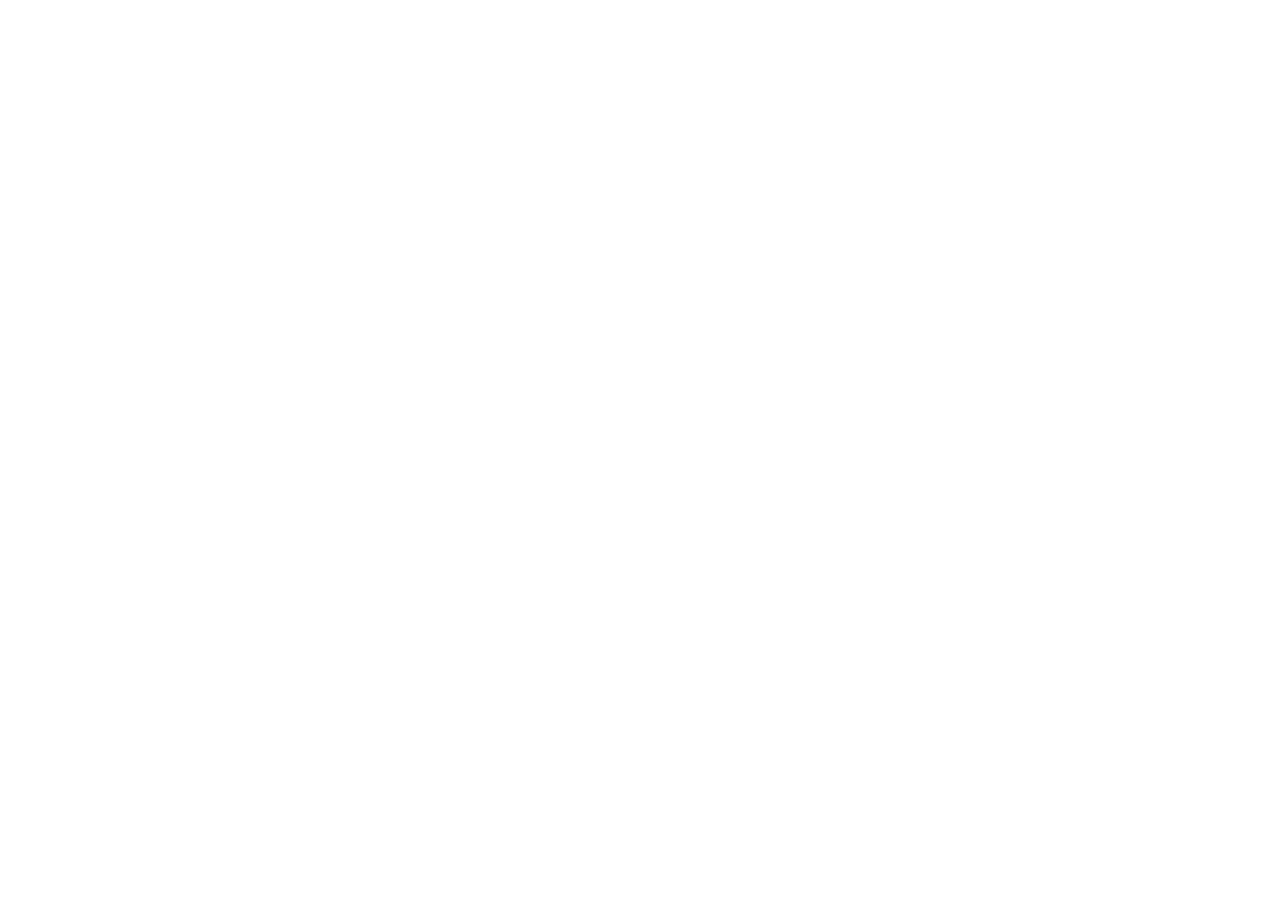
==== 03 CSS/index.html @ aa76c939 "3rd css file commit" ====
<!DOCTYPE html>
<html lang="en">
<head>
    <meta charset="UTF-8">
    <meta name="viewport" content="width=device-width, initial-scale=1.0">
    <title>Document</title>
</head>
<body>
    
</body>
</html>
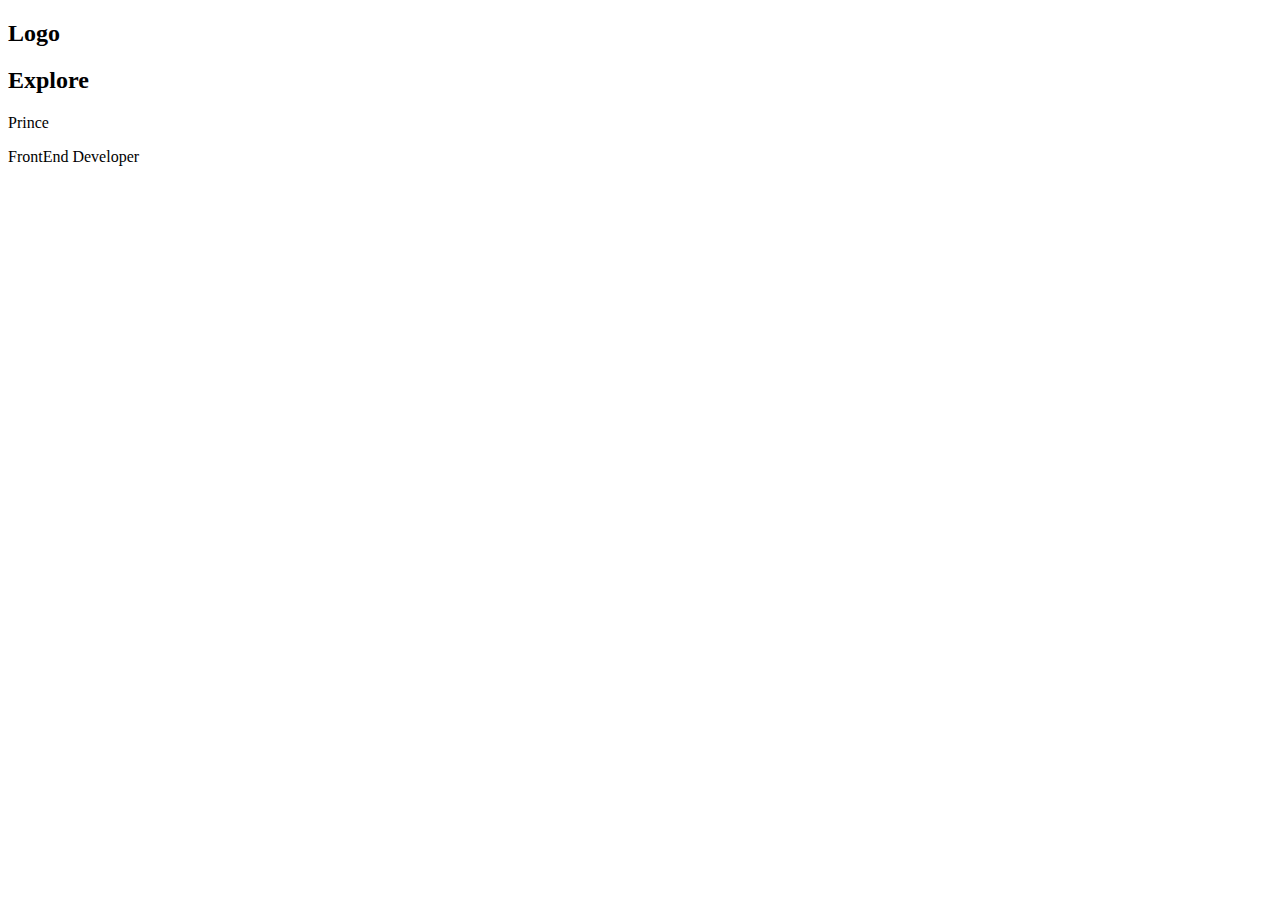
==== commit c5514ec1: "changes done" ====
--- a/03 CSS/index.html
+++ b/03 CSS/index.html
@@ -4,8 +4,19 @@
     <meta charset="UTF-8">
     <meta name="viewport" content="width=device-width, initial-scale=1.0">
     <title>Document</title>
+
 </head>
 <body>
-    
+    <header>
+        <div class="navbar-container container flex">
+            <h2>Logo</h2>
+            <h2>Explore</h2>
+        </div>
+        <div class="navbar-container2">
+            <p>Prince</p>
+            <p>FrontEnd Developer</p>
+        </div>
+    </header>
+
 </body>
 </html>